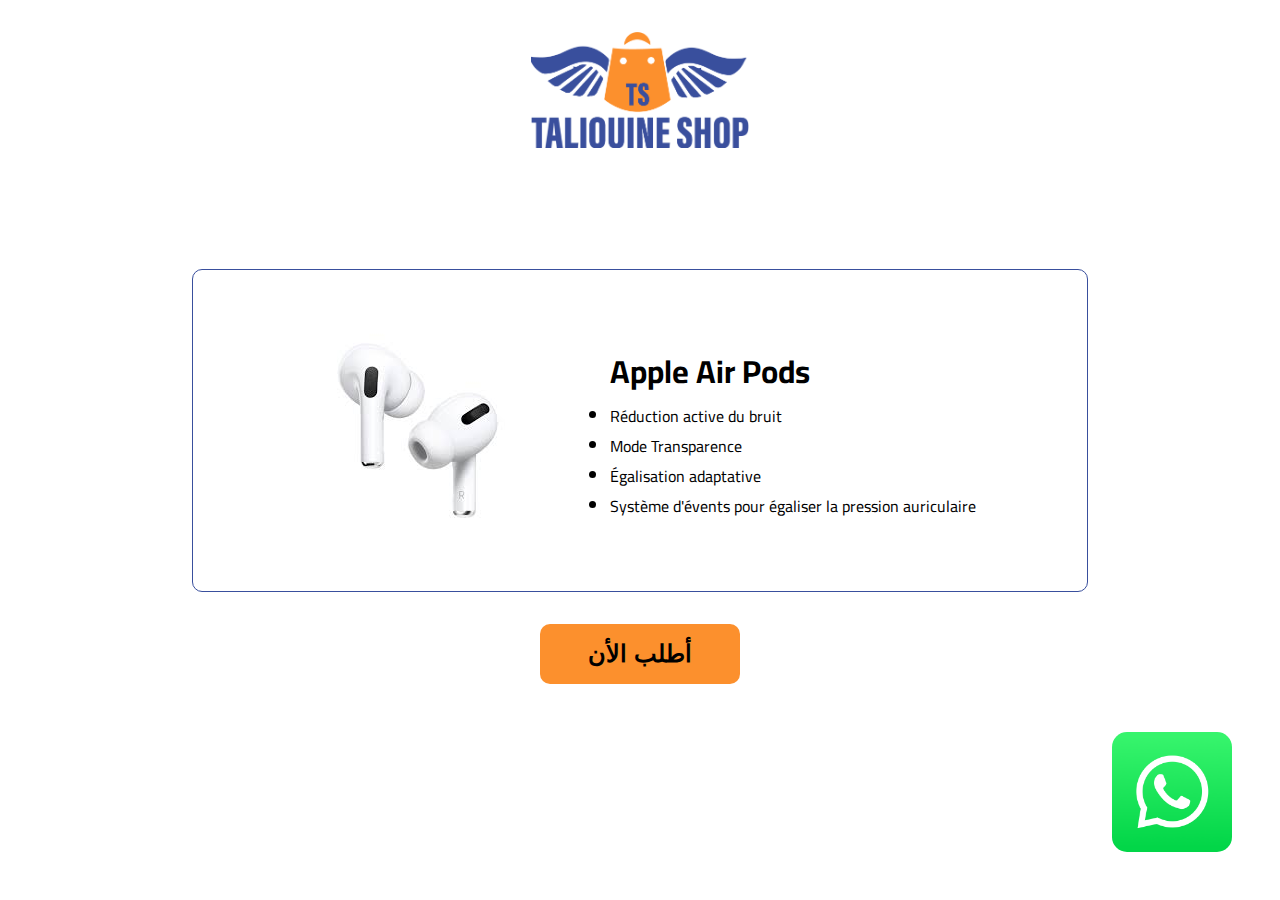
==== tech/kits/kits.html @ 30e31a18 "Add files via upload" ====
<!DOCTYPE html>
<html>
  <head>
    <title>Taliouine Shop</title>
    <link rel="stylesheet" type="text/css" href="kits.css">
    <link rel="icon" href="/images/logo.png">
  </head>
  <body>
    <a href="https://wa.me/message/ZBKULE3AFBG7E1" target="_blank"><img src="/images/whatsapp.png" alt="" class="whatsapp"></a>
    <img src="/images/logo.png" alt="" class="logo">
    <div class="infos">
        <div class="infos-info">
            <img src="/images/download.jpg" alt="">
            <div class="infos-info-info">
                <h1>Apple Air Pods</h1>
                <ul>
                    <li>Réduction active du bruit</li>
                    <li>Mode Transparence</li>
                    <li>Égalisation adaptative</li>
                    <li>Système d'évents pour égaliser la pression auriculaire</li>
                </ul>
            </div>
        </div>
    </div>        
    <a href=""><button class="otlob">أطلب الأن</button></a>
  </body>
</html>
---- tech/kits/kits.css ----
@import url('https://fonts.googleapis.com/css2?family=Cairo:wght@200;500;700;900&display=swap');

*{
    margin: 0;
    padding: 0;
    box-sizing: border-box;
}
:root{
    --primary-color--:#394F9D;
    --secondary-color--:#FC902D;
}

@keyframes floating {
    0% { transform: translate(0,  0px); }
    50%  { transform: translate(0, 10px); }
    100%   { transform: translate(0, 0px); }   
}
a{
  text-decoration: none;
  color: black;
}
body {
  font-family: Arial, sans-serif;
  text-align: center;
  font-family: 'Cairo', sans-serif;
  color: white;
}
  
.logo{
  height: 180px;
  padding: 2rem;
  background-color: white;
  animation: floating 3s ease-in-out infinite;
}
.whatsapp{
    right: 0;
    bottom: 0;
    height: 120px;
    border-radius: 15px;
    margin: 3rem;
    position: fixed;
    transition: 0.3s;
  }
  .whatsapp:hover{
    z-index: 10;
    transform: scale(1.2);
}
.infos{
    margin-top: 5rem;
    border: 1px solid var(--primary-color--);
    width: 70%;
    border-radius: 10px;
    margin-left: auto;
    margin-right: auto;
    padding: 3rem;
}
.infos-info{
    color: black;
    text-align: start;
    display: flex;
    justify-content: center;
    align-items: center;
}
.infos-info img{
    margin-right: 5rem;

}
.infos-info-info p{
    line-height: 20px;    
}
.otlob{
    padding: 1rem 3rem 1rem 3rem;
    margin-top: 2rem;
    border: none;
    border-radius: 10px;
    background-color: #FC902D;
    font-size: 24px;
    font-weight: bolder;
    color: black;
    margin-bottom: 5rem;
    cursor: pointer;
}
.otlob:hover{
    background-color: #faa85b;
}
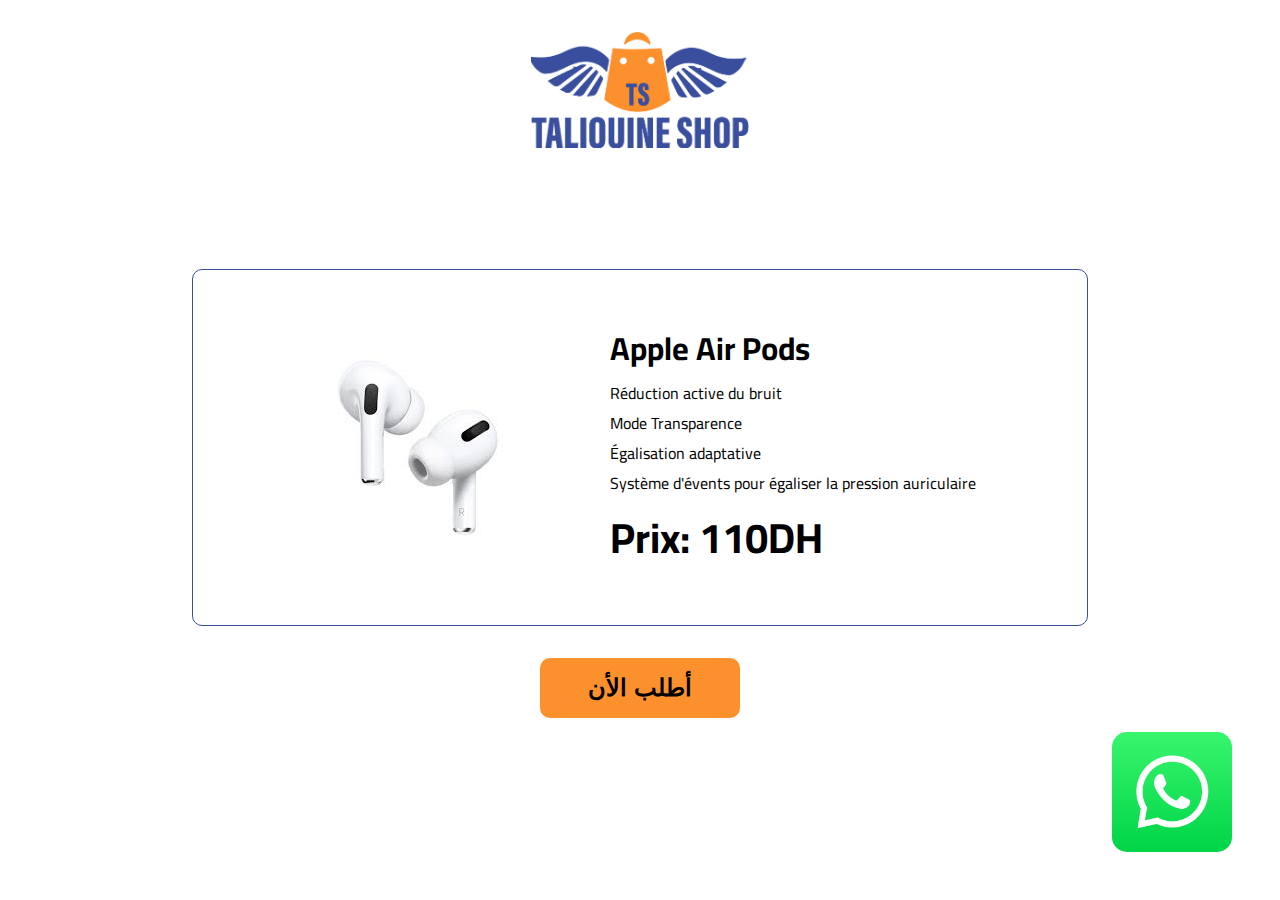
==== commit 08e27b5f: "Add files via upload" ====
--- a/tech/kits/kits.html
+++ b/tech/kits/kits.html
@@ -19,6 +19,7 @@
                     <li>Égalisation adaptative</li>
                     <li>Système d'évents pour égaliser la pression auriculaire</li>
                 </ul>
+                <h1 class="tafa-e">Prix: 110DH</h1>
             </div>
         </div>
     </div>        
--- a/tech/kits/kits.css
+++ b/tech/kits/kits.css
@@ -82,4 +82,12 @@
 }
 .otlob:hover{
     background-color: #faa85b;
+}
+.tafa-e{
+    font-size: 42px;
+    
+}
+
+ul li{
+    list-style-type: none;
 }